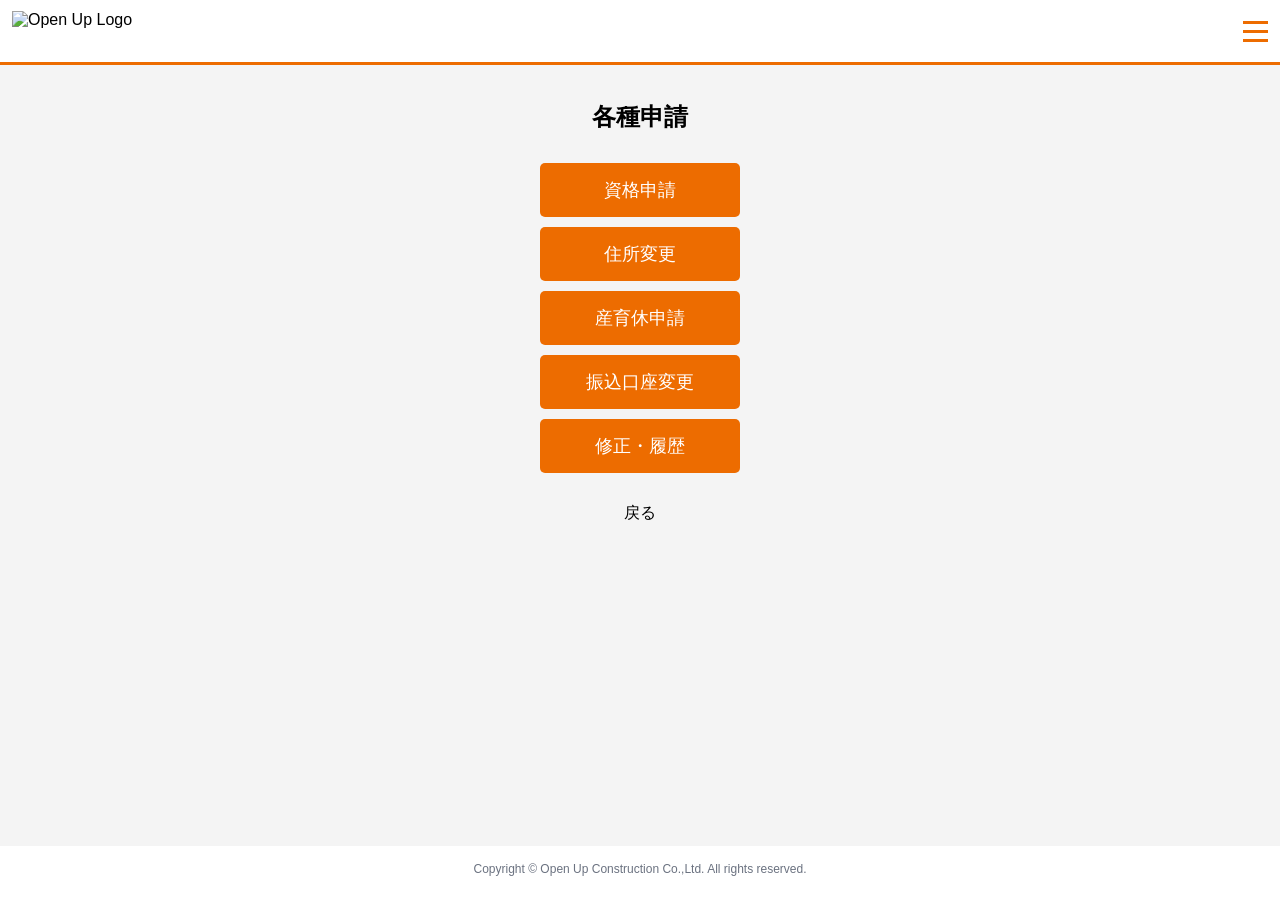
==== application/index.html @ 863bd3e7 "Add files via upload" ====
<!DOCTYPE html>
<html lang="ja">
<head>
    <meta charset="UTF-8">
    <meta name="viewport" content="width=device-width, initial-scale=1.0">
    <title>各種申請</title>
    <link rel="stylesheet" href="styles.css">
</head>
<body>
    <header class="topbar">
        <img src="./images/openup.jpg" alt="Open Up Logo" class="logo">
        <nav>
            <div class="hamburger" onclick="toggleMenu()">
                <div class="bar"></div>
                <div class="bar"></div>
                <div class="bar"></div>
            </div>
        </nav>
    </header>
    <div class="container">
        <h1>各種申請</h1>
        <button class="btn" onclick="handleClick('資格申請')">資格申請</button>
        <button class="btn" onclick="handleClick('住所変更')">住所変更</button>
        <button class="btn" onclick="handleClick('産育休申請')">産育休申請</button>
        <button class="btn" onclick="handleClick('振込口座変更')">振込口座変更</button>
        <button class="btn" onclick="handleClick('修正・履歴')">修正・履歴</button>
        <a href="javascript:void(0);" class="back-link" onclick="handleBack()">戻る</a>
    </div>
    <footer class="footer-note">
        Copyright © Open Up Construction Co.,Ltd. All rights reserved.
    </footer>
    <script src="script.js"></script>
</body>
</html>
---- application/styles.css ----
:root {
    --topbar-h: 62px; /* 固定高さを62pxに設定 */
    --brand: #ED6C00; /* ブランドカラーを設定 */
}

body {
    font-family: Arial, sans-serif;
    background-color: #f4f4f4;
    margin: 0;
    padding: 0;
    display: flex;
    flex-direction: column;
    min-height: 100vh; /* ビューポートの高さを100%に */
}

.topbar {
    display: grid;
    grid-template-columns: 1fr auto;
    align-items: center;
    gap: 12px;
    height: var(--topbar-h); /* 固定高さ */
    padding: 0 12px; /* 垂直パディングは0にして高さを一定に */
    border-bottom: 3px solid var(--brand);
    background: #fff;
}

.logo {
    height: 40px; /* 画像の高さを調整 */
    width: auto; /* 幅は自動調整 */
}

.hamburger {
    display: flex;
    flex-direction: column;
    cursor: pointer;
}

.bar {
    height: 3px;
    width: 25px;
    background-color: var(--brand);
    margin: 3px 0;
}

.container {
    flex: 1; /* コンテンツ部分が残りのスペースを占める */
    text-align: center;
    margin-top: 20px; /* ヘッダーの下にスペースを追加 */
}

h1 {
    font-size: 24px;
    margin-bottom: 30px;
}

.btn {
    display: block;
    background-color: var(--brand); /* ボタンの背景色をブランドカラーに変更 */
    color: white;
    border: none;
    padding: 15px 20px;
    margin: 10px auto;
    font-size: 18px;
    cursor: pointer;
    width: 200px;
    border-radius: 5px;
}

.btn:hover {
    background-color: #d65a00; /* ホバー時の色を少し暗くする */
}

.back-link {
    display: inline-block;
    margin-top: 20px;
    font-size: 16px;
    color: black; /* フォントカラーを黒に変更 */
    text-decoration: none; /* 下線を消す */
}

.back-link:hover {
    text-decoration: underline; /* ホバー時に下線を表示 */
}

.footer-note {
    padding: 16px 14px 24px;
    font-size: 12px;
    color: #6b7280;
    text-align: center;
    background-color: #ffffff; /* フッターの背景色を追加 */
}
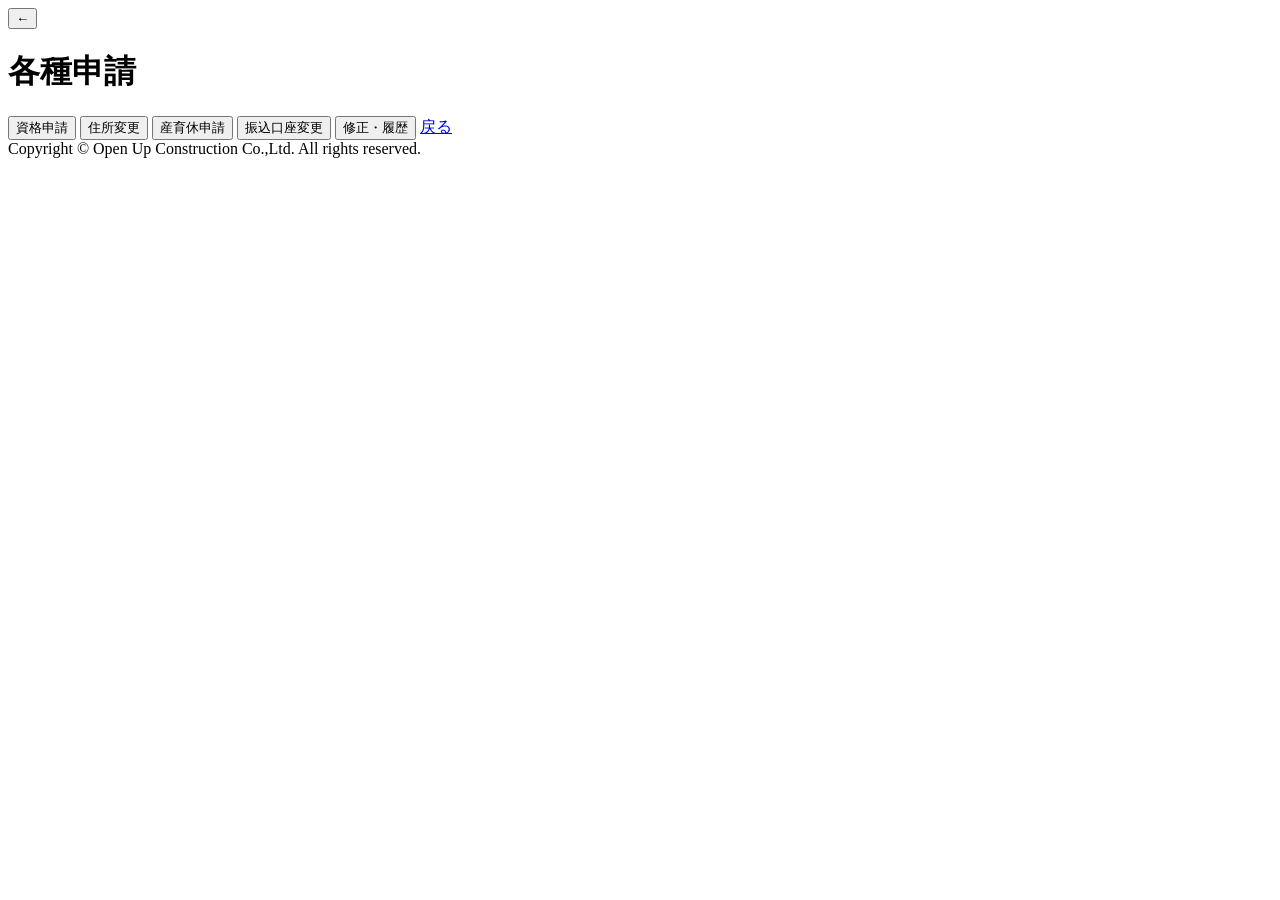
==== commit 7bf58aaf: "Modify index.html with new styles and back button Updated stylesheet and script references, added ba" ====
--- a/application/index.html
+++ b/application/index.html
@@ -4,18 +4,11 @@
     <meta charset="UTF-8">
     <meta name="viewport" content="width=device-width, initial-scale=1.0">
     <title>各種申請</title>
-    <link rel="stylesheet" href="styles.css">
+    <link rel="stylesheet" href="styles-a.css">
 </head>
 <body>
     <header class="topbar">
-        <img src="./images/openup.jpg" alt="Open Up Logo" class="logo">
-        <nav>
-            <div class="hamburger" onclick="toggleMenu()">
-                <div class="bar"></div>
-                <div class="bar"></div>
-                <div class="bar"></div>
-            </div>
-        </nav>
+        <button class="back-button" onclick="history.back()">←</button>
     </header>
     <div class="container">
         <h1>各種申請</h1>
@@ -29,6 +22,6 @@
     <footer class="footer-note">
         Copyright © Open Up Construction Co.,Ltd. All rights reserved.
     </footer>
-    <script src="script.js"></script>
+    <script src="script-a.js"></script>
 </body>
-</html>+</html>
